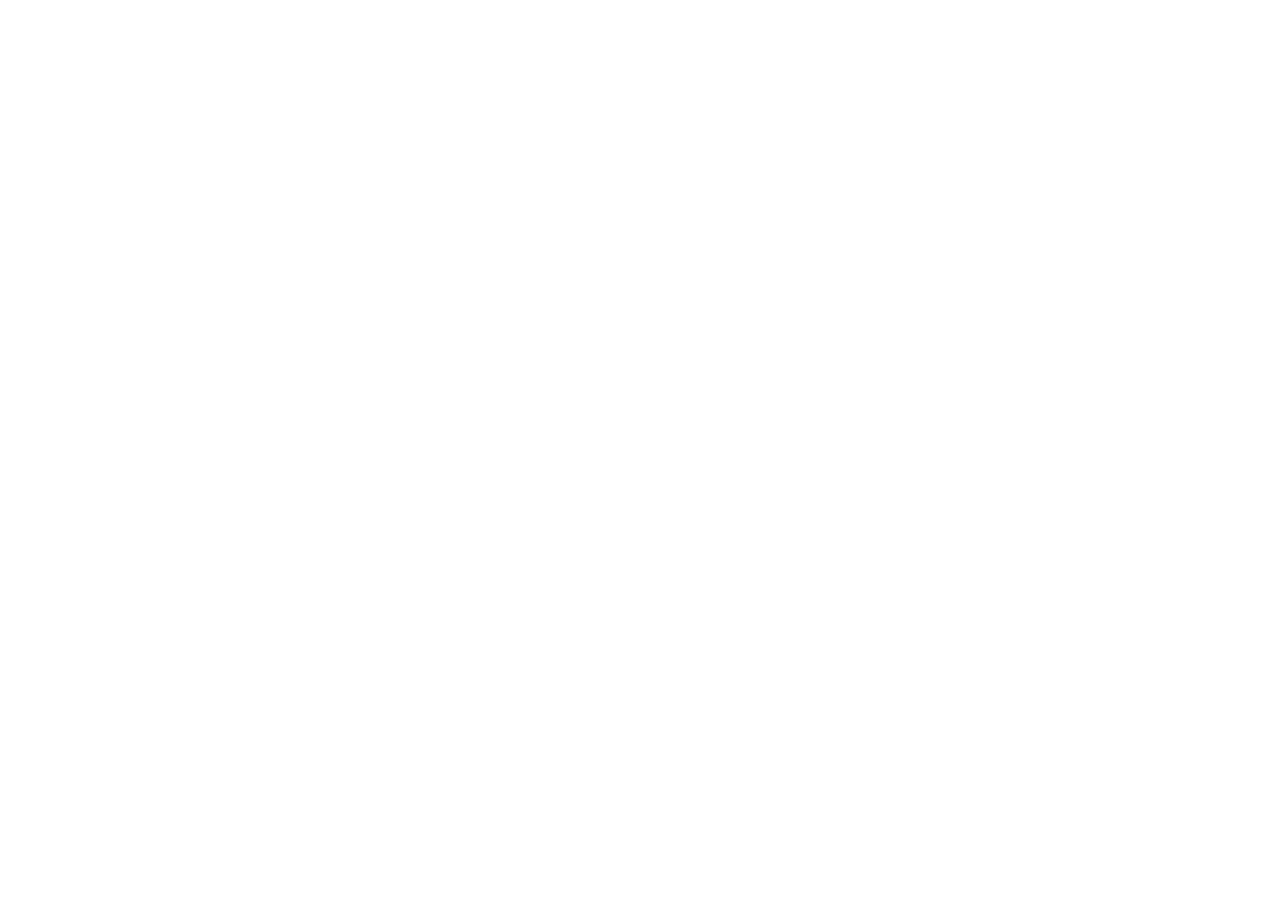
==== index.html @ 65809d0f "finished?" ====
<!DOCTYPE html>
<html lang="en">

<head>
    <meta charset="UTF-8">
    <meta name="viewport" content="width=device-width, initial-scale=1.0">
    <meta http-equiv="X-UA-Compatible" content="ie=edge">
    <link rel="stylesheet" type="text/css" href="./css/reset.css" />

    <link rel="stylesheet" type="text/css" href="./css/styles.css" />
    <link rel="stylesheet" href="https://cdnjs.cloudflare.com/ajax/libs/font-awesome/4.7.0/css/font-awesome.min.css">
    <title>Html Css Assessment</title>
</head>

<body>
    <div class="header_image">
<nav class="small-nav">
    <div class="small-left">
       <div class="togglemenu">
         <i class="fa fa-bars"></i>
       </div>
       </div>
       <div class="small-right">
       <div class="icons">
         
           <i class="fa fa-twitter" aria-hidden="true"></i>
           <i class="fa fa-facebook" aria-hidden="true"></i>
          
           </div>


        </div>
    </nav>

<div class="arrowDown">
    <i class="fa fa-arrow-circle-down" aria-hidden="true"></i>
    </div>




   

   <nav class="main-navbar">
       <ul class="navbar-list">
           <li>Home</li>
           <li>About</li>
           <li>Story</li>
       </ul>
   </nav>

    
        </div>
    </nav>


        <div class="Splash">
            <div class="topSplash">Your</div>
            <div class="bottomSplash">Personal Portfolio</div>
        </div>
    </div>



</body>

</html>
---- css/styles.css ----
.header_image{
  background-image: url("../img/main-bg.jpeg");
  background-repeat:no-repeat;
  background-size:contain;
  width:100%;
  height:calc(  (100vw* 400/600));

  position: relative;
  top:0px;
  margin-top:0px;

}
html{
    font-size:14px;
}



body{
    position:relative;
border:0px;
margin:0px;
padding:0px;

}


.Splash{
   position: absolute;
    top: 50%;
    left: 50%;
    transform: translate(-50%, -50%);
  color:white;
  font-family:Oswald;
  font-weight:300;

}
.topSplash{
    font-size:4rem;
    text-align:center;
}
.bottomSplash{
 font-size:1rem;
 text-align:center;
}

.small-nav{
    position:absolute;
    top:20px;
    left:20px;
    font-size:1rem;
    color:white;
    width:100%;
    
  
    
    
   
}
.arrowDown{
    font-size:2rem;
    position:absolute;
    bottom:calc(20vw  * 400/600);
    left:50vw;

   color:rgba(255,255,255,.5);
}
.toggleMenu{
 
   
   
    position:relative;
    width:40%;
  
}
.small-left{
    float:left;
    width:40%;
}
.small-right{
    
    float:right;
    width:40%;
    text-align:right;
    margin-right:32px;
   
    
}


.main-navbar{
    position:fixed;
    top:0;
    height:90px;
    width:100%;
    display:flex;
    color:white;
    justify-content:space-between;
    display:none;
    
}
.main-navbar li{
    display:none;
    width:calc(100vw/3.1 );
    text-align:center;
    font-size:2rem;
}



@media(min-width:1200px){
font-size:22pt;

}

@media(min-width:700px){
    .main-navbar{
        display:flex;
    }
    .main-navbar li{
        display:inline-block;
    }
    header_image{
        top:0px;
    }
    html{
     font-size:18px;
    }
    .small-nav{
        display:none;
    }
    .icons, .small-left, .small-right,.small-nav{
        display:none;
    }

}
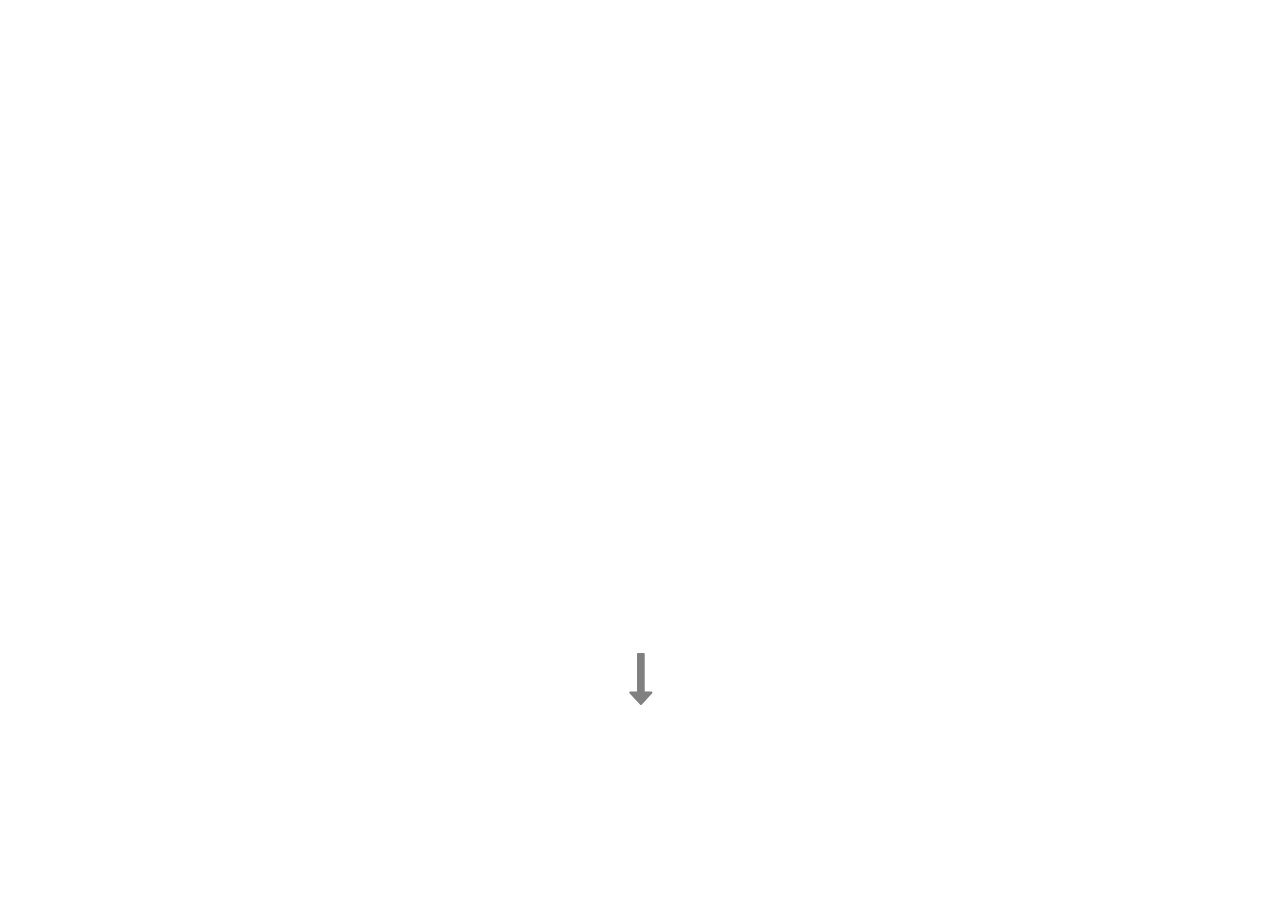
==== commit e093dfe6: "redone in flex" ====
--- a/index.html
+++ b/index.html
@@ -14,53 +14,68 @@
 
 <body>
     <div class="header_image">
-<nav class="small-nav">
-    <div class="small-left">
-       <div class="togglemenu">
-         <i class="fa fa-bars"></i>
-       </div>
-       </div>
-       <div class="small-right">
-       <div class="icons">
-         
-           <i class="fa fa-twitter" aria-hidden="true"></i>
-           <i class="fa fa-facebook" aria-hidden="true"></i>
-          
-           </div>
+        
+        <div class="topSection">
+
+        <nav class="small-nav">
+            <div class="small-left">
+                <div class="togglemenu">
+                    <i class="fa fa-bars"></i>
+                </div>
+            </div>
+            <div class="small-right">
+                <div class="icons">
+
+                    <i class="fa fa-twitter" aria-hidden="true"></i>
+                    <i class="fa fa-facebook" aria-hidden="true"></i>
+
+                </div>
 
 
-        </div>
-    </nav>
+            </div>
+        </nav>
 
-<div class="arrowDown">
-    <i class="fa fa-arrow-circle-down" aria-hidden="true"></i>
-    </div>
+
+
+        <nav class="main-navbar">
+            <ul class="navbar-list">
+                <li>Home</li>
+                <li>About</li>
+                <li>Story</li>
+            </ul>
+        </nav>
 
 
 
 
-   
-
-   <nav class="main-navbar">
-       <ul class="navbar-list">
-           <li>Home</li>
-           <li>About</li>
-           <li>Story</li>
-       </ul>
-   </nav>
-
-    
         </div>
-    </nav>
 
 
-        <div class="Splash">
-            <div class="topSplash">Your</div>
-            <div class="bottomSplash">Personal Portfolio</div>
+        <div class="middleSection">
+
+            <div class="Splash">
+                <div class="topSplash">Your</div>
+                <div class="bottomSplash">Personal Portfolio</div>
+            </div>
         </div>
-    </div>
 
 
+
+
+        <div class="bottomSection">
+
+
+        
+            <div class="arrowDown">
+                <i class="fa fa-long-arrow-down custom"></i>
+            </div>
+         
+        </div>
+
+
+
+
+    </div>
 
 </body>
 
--- a/css/styles.css
+++ b/css/styles.css
@@ -1,42 +1,113 @@
 .header_image{
-  background-image: url("../img/main-bg.jpeg");
-  background-repeat:no-repeat;
-  background-size:contain;
-  width:100%;
-  height:calc(  (100vw* 400/600));
+    background-image: url("../img/main-bg.jpeg");
+    background-repeat:no-repeat;
+    background-size:contain;
+    width:100vw;
+    height:calc(100vw * 3080/5472   );
+    margin:0px;
+    border:0px;
+    padding:0px;
 
-  position: relative;
-  top:0px;
-  margin-top:0px;
+    display:flex;
+    flex-direction:column;
+    justify-content:space-between;
+    align-items:center;
+    flex-wrap:wrap;
+    
+}
 
-}
+
 html{
-    font-size:14px;
+    font-size:8px;
 }
 
 
 
 body{
+    
     position:relative;
-border:0px;
-margin:0px;
-padding:0px;
+    border:0px;
+    margin:0px;
+    padding:0px;
+}
+.topSection{
+    padding:0px;
+    width:100vw;
+    height:40px;
+    margin:0px; 
+    display:flex;
+    justify-content:space-between;
+    align-items:flex-start;
+}
+
+.small-nav{
+    font-size:1rem;
+    color:white;
+    width:100%;
+    display:flex;
+    justify-content:space-between;
+    margin:10px 10px 0px 10px;
+    padding:0px;
+    
+}
+
+.toggleMenu{
+  display:flex;
+  justify-content:flex-start;
+    width:30%; 
+}
+.small-left{
+    width:30%;
+}
+.small-right{
+    width:30%;
+    display:flex;
+    justify-content:flex-end;
+    text-align:right;
+    margin-right:8px;
 
 }
 
+.main-navbar{
+    display:none;
+    position:fixed;
+    margin:32px 32px 0px 32px;
+    height:40px;
+    width:100%;
+    display:flex;
+    color:white;
+    justify-content:space-between;
+   
+    
+}
+.main-navbar li{
+    display:none;
+    width:calc(100vw/3.33);
+    text-align:center;
+    font-size:2rem;
+}
 
+
+.middleSection{
+    width: 100vw;
+    display:flex;
+    justify-content:center;
+
+    
+}
+.bottomSection{
+    width:100vw;
+    display:flex;
+    justify-content:center;
+}
+ 
 .Splash{
-   position: absolute;
-    top: 50%;
-    left: 50%;
-    transform: translate(-50%, -50%);
   color:white;
   font-family:Oswald;
   font-weight:300;
-
 }
 .topSplash{
-    font-size:4rem;
+    font-size:2rem;
     text-align:center;
 }
 .bottomSplash{
@@ -44,73 +115,27 @@
  text-align:center;
 }
 
-.small-nav{
-    position:absolute;
-    top:20px;
-    left:20px;
-    font-size:1rem;
-    color:white;
-    width:100%;
-    
-  
-    
-    
-   
-}
 .arrowDown{
     font-size:2rem;
-    position:absolute;
-    bottom:calc(20vw  * 400/600);
-    left:50vw;
-
-   color:rgba(255,255,255,.5);
-}
-.toggleMenu{
- 
-   
-   
-    position:relative;
-    width:40%;
-  
-}
-.small-left{
-    float:left;
-    width:40%;
-}
-.small-right{
-    
-    float:right;
-    width:40%;
-    text-align:right;
-    margin-right:32px;
-   
-    
+    width:20px;
+    height:20px;
+    border-radius:50%;
+     background-color:white;
+    color:gray;
+    font-size:1rem;;
+    display:flex;
+    justify-content:center;
+    align-items:center;
 }
 
-
-.main-navbar{
-    position:fixed;
-    top:0;
-    height:90px;
-    width:100%;
-    display:flex;
-    color:white;
-    justify-content:space-between;
-    display:none;
-    
-}
-.main-navbar li{
-    display:none;
-    width:calc(100vw/3.1 );
-    text-align:center;
-    font-size:2rem;
-}
-
-
-
-@media(min-width:1200px){
-font-size:22pt;
-
+@media(min-width:300px){
+    html{
+        font-size:12pt;
+    }
+    .arrowDown{
+        height:40px;
+        width:40px;
+    }
 }
 
 @media(min-width:700px){
@@ -119,6 +144,14 @@
     }
     .main-navbar li{
         display:inline-block;
+    }
+    .arrowDown{
+        height:80px;
+        width:80px;
+        font-size:3rem;
+    }
+    html{
+        font-size:18pt;
     }
     header_image{
         top:0px;
@@ -133,4 +166,10 @@
         display:none;
     }
 
-}+}
+
+
+@media(min-width:1200px){
+font-size:22pt;
+
+}
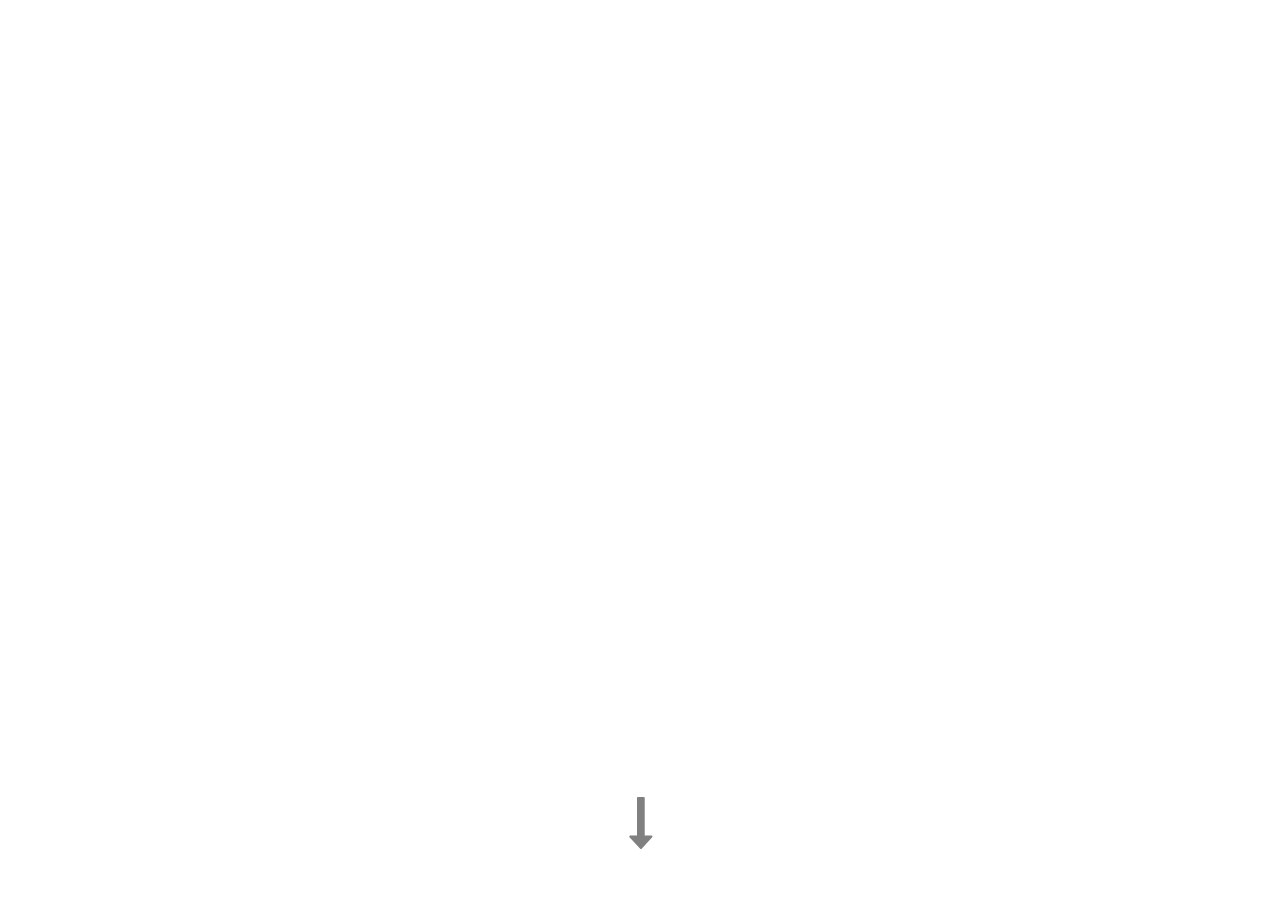
==== commit a8dda4d6: "pass2" ====
--- a/index.html
+++ b/index.html
@@ -20,7 +20,9 @@
         <nav class="small-nav">
             <div class="small-left">
                 <div class="togglemenu">
+                    <div class="bar-circle">
                     <i class="fa fa-bars"></i>
+                    </div>
                 </div>
             </div>
             <div class="small-right">
--- a/css/styles.css
+++ b/css/styles.css
@@ -1,9 +1,9 @@
 .header_image{
     background-image: url("../img/main-bg.jpeg");
     background-repeat:no-repeat;
-    background-size:contain;
+    background-size:cover;
     width:100vw;
-    height:calc(100vw * 3080/5472   );
+    height:100vh;
     margin:0px;
     border:0px;
     padding:0px;
@@ -18,7 +18,7 @@
 
 
 html{
-    font-size:8px;
+    font-size:12px;
 }
 
 
@@ -41,7 +41,7 @@
 }
 
 .small-nav{
-    font-size:1rem;
+    font-size:2rem;
     color:white;
     width:100%;
     display:flex;
@@ -54,7 +54,30 @@
 .toggleMenu{
   display:flex;
   justify-content:flex-start;
-    width:30%; 
+  align-items:center;
+ 
+     
+}
+.bar-circle{
+ width:40px;
+ height:40px;
+ border-radius:50%;
+ border:1px solid white;
+ display:flex;
+ justify-content:center;
+ align-items:center;
+ font-weight:100;
+
+}
+
+.fa-bars{
+   
+   color:#bbbbbb;
+     font-weight:100;
+    display: inline-block;
+
+  ;
+    
 }
 .small-left{
     width:30%;
@@ -108,10 +131,12 @@
 }
 .topSplash{
     font-size:2rem;
+    font-weight:900;
     text-align:center;
 }
 .bottomSplash{
  font-size:1rem;
+ font-weight:600;
  text-align:center;
 }
 
@@ -126,15 +151,18 @@
     display:flex;
     justify-content:center;
     align-items:center;
+    margin:0px 0px calc(5vw * 3080/5472   ) 0px
 }
 
 @media(min-width:300px){
     html{
         font-size:12pt;
     }
+  
     .arrowDown{
         height:40px;
         width:40px;
+         
     }
 }
 
@@ -145,10 +173,19 @@
     .main-navbar li{
         display:inline-block;
     }
+    .topSplash{
+        font-size:4rem;
+
+    }
+    .bottomSplash{
+        font-size:2rem;
+    }
+   
     .arrowDown{
         height:80px;
         width:80px;
         font-size:3rem;
+         
     }
     html{
         font-size:18pt;
